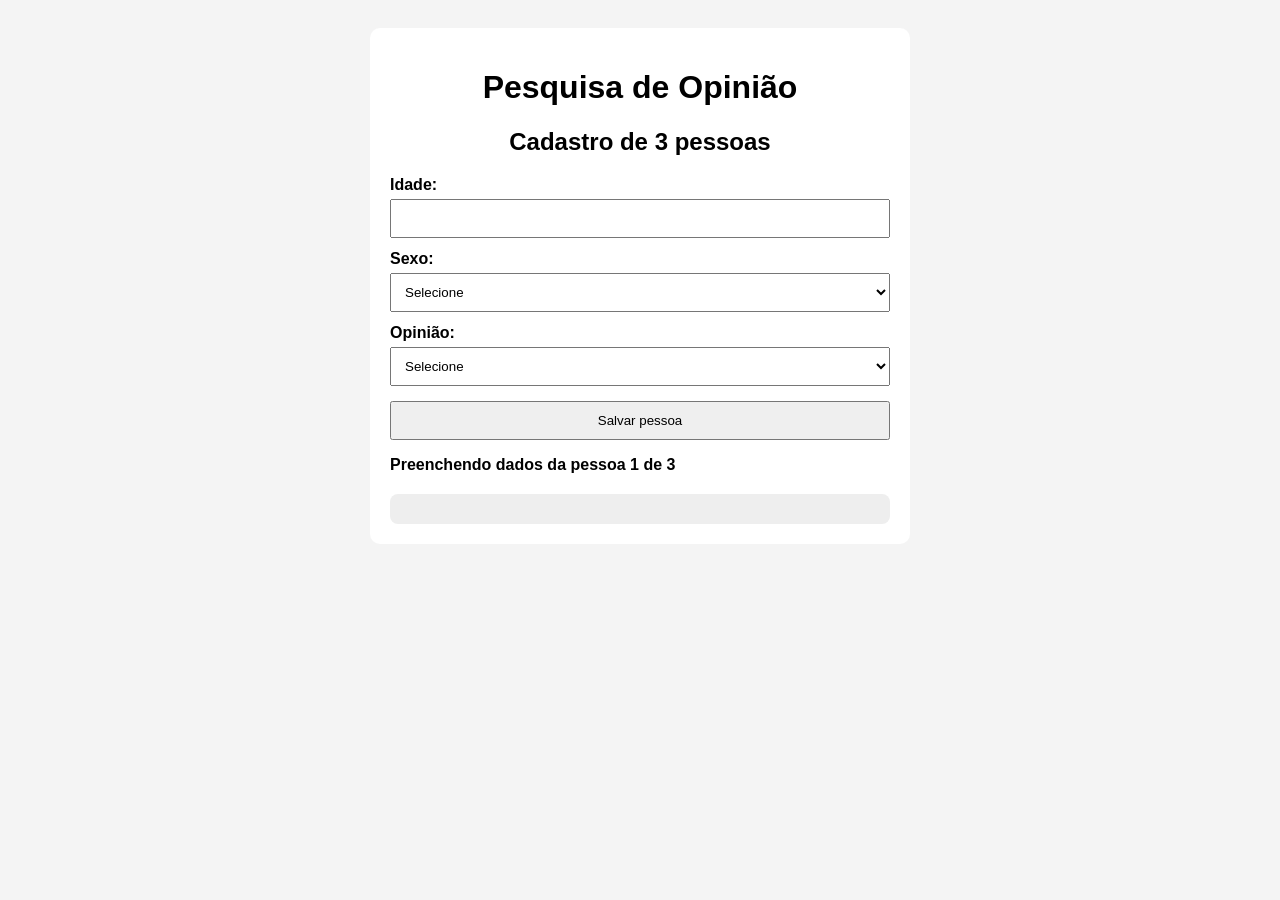
==== Atividade5/Atividade5.html @ 653ca044 "Add files via upload" ====
<!doctype html>
<html lang="pt-BR">
  <head>
    <meta charset="UTF-8" />
    <meta name="viewport" content="width=device-width, initial-scale=1.0" />
    <title>Pesquisa de Filme</title>
  </head>
  <body>
    <div class="container">
      <h1>Pesquisa de Opinião</h1>
      <h2>Cadastro de 3 pessoas</h2>

      <form id="formPesquisa">
        <label for="idade">Idade:</label>
        <input type="number" id="idade" min="1" required />

        <label for="sexo">Sexo:</label>
        <select id="sexo" required>
          <option value="">Selecione</option>
          <option value="M">Masculino</option>
          <option value="F">Feminino</option>
          <option value="O">Outros</option>
        </select>

        <label for="opiniao">Opinião:</label>
        <select id="opiniao" required>
          <option value="">Selecione</option>
          <option value="4">Ótimo</option>
          <option value="3">Bom</option>
          <option value="2">Regular</option>
          <option value="1">Péssimo</option>
        </select>

        <button type="submit">Salvar pessoa</button>
      </form>

      <div id="status"></div>
      <div id="resultado"></div>
    </div>
  </body>

  <style>
    body {
      font-family: Arial, sans-serif;
      background-color: #f4f4f4;
      padding: 20px;
    }

    .container {
      max-width: 500px;
      margin: auto;
      background: white;
      padding: 20px;
      border-radius: 10px;
    }

    h1,
    h2 {
      text-align: center;
    }

    label {
      display: block;
      margin-top: 12px;
      font-weight: bold;
    }

    input,
    select,
    button {
      width: 100%;
      padding: 10px;
      margin-top: 5px;
      box-sizing: border-box;
    }

    button {
      margin-top: 15px;
      cursor: pointer;
    }

    #resultado {
      margin-top: 20px;
      background: #eeeeee;
      padding: 15px;
      border-radius: 8px;
      white-space: pre-line;
    }
  </style>

  <script>
    let totalPessoas = 3;
    let pessoaAtual = 1;

    let somaIdade = 0;
    let maisVelha = 0;
    let maisNova = Infinity;

    let pessimo = 0;
    let otimoBom = 0;

    let homens = 0;
    let mulheres = 0;
    let outros = 0;

    const form = document.getElementById("formPesquisa");
    const status = document.getElementById("status");
    const resultado = document.getElementById("resultado");

    status.innerHTML =
      "<p><strong>Preenchendo dados da pessoa 1 de 3</strong></p>";

    form.addEventListener("submit", function (event) {
      event.preventDefault();

      let idade = parseInt(document.getElementById("idade").value);
      let sexo = document.getElementById("sexo").value;
      let opiniao = parseInt(document.getElementById("opiniao").value);

      somaIdade += idade;

      if (idade > maisVelha) {
        maisVelha = idade;
      }

      if (idade < maisNova) {
        maisNova = idade;
      }

      if (opiniao === 1) {
        pessimo++;
      }

      if (opiniao === 4 || opiniao === 3) {
        otimoBom++;
      }

      if (sexo === "M") {
        homens++;
      } else if (sexo === "F") {
        mulheres++;
      } else {
        outros++;
      }

      if (pessoaAtual < totalPessoas) {
        pessoaAtual++;
        status.innerHTML =
          "<p><strong>Preenchendo dados da pessoa " +
          pessoaAtual +
          " de 3</strong></p>";
        form.reset();
      } else {
        let mediaIdade = somaIdade / totalPessoas;
        let porcentagemOtimoBom = (otimoBom / totalPessoas) * 100;

        resultado.innerHTML =
          "<h3>Resultado final</h3>" +
          "<p><strong>Média das idades:</strong> " +
          mediaIdade.toFixed(2) +
          "</p>" +
          "<p><strong>Idade da pessoa mais velha:</strong> " +
          maisVelha +
          "</p>" +
          "<p><strong>Idade da pessoa mais nova:</strong> " +
          maisNova +
          "</p>" +
          "<p><strong>Quantidade que respondeu péssimo:</strong> " +
          pessimo +
          "</p>" +
          "<p><strong>Porcentagem que respondeu ótimo ou bom:</strong> " +
          porcentagemOtimoBom.toFixed(2) +
          "%</p>" +
          "<p><strong>Homens:</strong> " +
          homens +
          "</p>" +
          "<p><strong>Mulheres:</strong> " +
          mulheres +
          "</p>" +
          "<p><strong>Outros:</strong> " +
          outros +
          "</p>";

        status.innerHTML = "<p><strong>Pesquisa finalizada.</strong></p>";
        form.style.display = "none";
      }
    });
  </script>
</html>
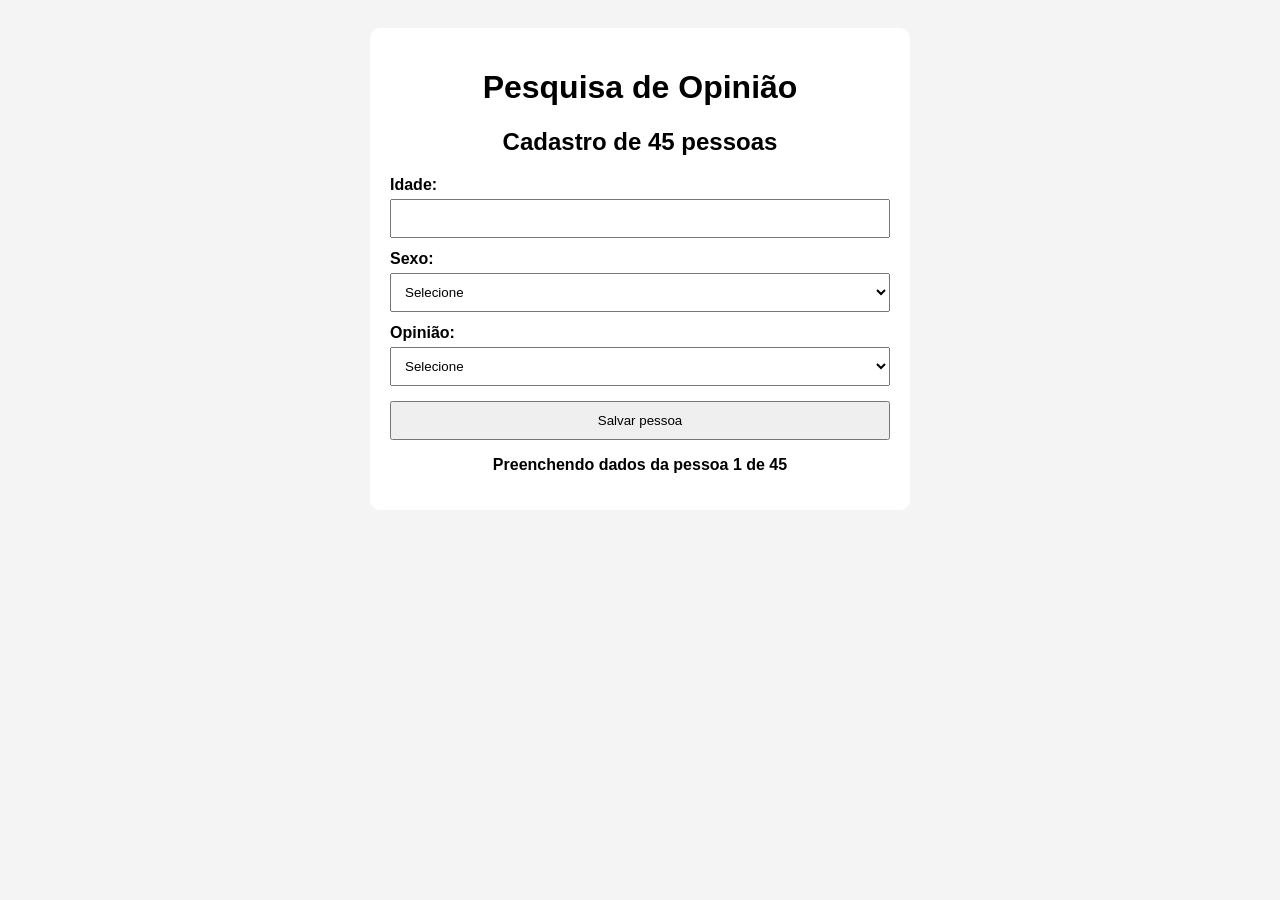
==== commit b2e9d7ca: "Add files via upload" ====
--- a/Atividade5/Atividade5.html
+++ b/Atividade5/Atividade5.html
@@ -4,11 +4,66 @@
     <meta charset="UTF-8" />
     <meta name="viewport" content="width=device-width, initial-scale=1.0" />
     <title>Pesquisa de Filme</title>
+
+    <style>
+      body {
+        font-family: Arial, sans-serif;
+        background-color: #f4f4f4;
+        padding: 20px;
+      }
+
+      .container {
+        max-width: 500px;
+        margin: auto;
+        background: white;
+        padding: 20px;
+        border-radius: 10px;
+      }
+
+      h1,
+      h2 {
+        text-align: center;
+      }
+
+      label {
+        display: block;
+        margin-top: 12px;
+        font-weight: bold;
+      }
+
+      input,
+      select,
+      button {
+        width: 100%;
+        padding: 10px;
+        margin-top: 5px;
+        box-sizing: border-box;
+      }
+
+      button {
+        margin-top: 15px;
+        cursor: pointer;
+      }
+
+      #resultado {
+        margin-top: 20px;
+        background: #eeeeee;
+        padding: 15px;
+        border-radius: 8px;
+        white-space: pre-line;
+      }
+
+      #status {
+        margin-top: 15px;
+        text-align: center;
+      }
+    </style>
   </head>
+
   <body>
     <div class="container">
       <h1>Pesquisa de Opinião</h1>
-      <h2>Cadastro de 3 pessoas</h2>
+      <h2>Cadastro de 45 pessoas</h2>
 
       <form id="formPesquisa">
         <label for="idade">Idade:</label>
@@ -35,61 +90,11 @@
       </form>
 
       <div id="status"></div>
-      <div id="resultado"></div>
     </div>
   </body>
 
-  <style>
-    body {
-      font-family: Arial, sans-serif;
-      background-color: #f4f4f4;
-      padding: 20px;
-    }
-
-    .container {
-      max-width: 500px;
-      margin: auto;
-      background: white;
-      padding: 20px;
-      border-radius: 10px;
-    }
-
-    h1,
-    h2 {
-      text-align: center;
-    }
-
-    label {
-      display: block;
-      margin-top: 12px;
-      font-weight: bold;
-    }
-
-    input,
-    select,
-    button {
-      width: 100%;
-      padding: 10px;
-      margin-top: 5px;
-      box-sizing: border-box;
-    }
-
-    button {
-      margin-top: 15px;
-      cursor: pointer;
-    }
-
-    #resultado {
-      margin-top: 20px;
-      background: #eeeeee;
-      padding: 15px;
-      border-radius: 8px;
-      white-space: pre-line;
-    }
-  </style>
-
   <script>
-    let totalPessoas = 3;
+    let totalPessoas = 45;
     let pessoaAtual = 1;
 
     let somaIdade = 0;
@@ -108,7 +113,9 @@
     const resultado = document.getElementById("resultado");
 
     status.innerHTML =
-      "<p><strong>Preenchendo dados da pessoa 1 de 3</strong></p>";
+      "<p><strong>Preenchendo dados da pessoa 1 de " +
+      totalPessoas +
+      "</strong></p>";
 
     form.addEventListener("submit", function (event) {
       event.preventDefault();
@@ -148,7 +155,9 @@
         status.innerHTML =
           "<p><strong>Preenchendo dados da pessoa " +
           pessoaAtual +
-          " de 3</strong></p>";
+          " de " +
+          totalPessoas +
+          "</strong></p>";
         form.reset();
       } else {
         let mediaIdade = somaIdade / totalPessoas;
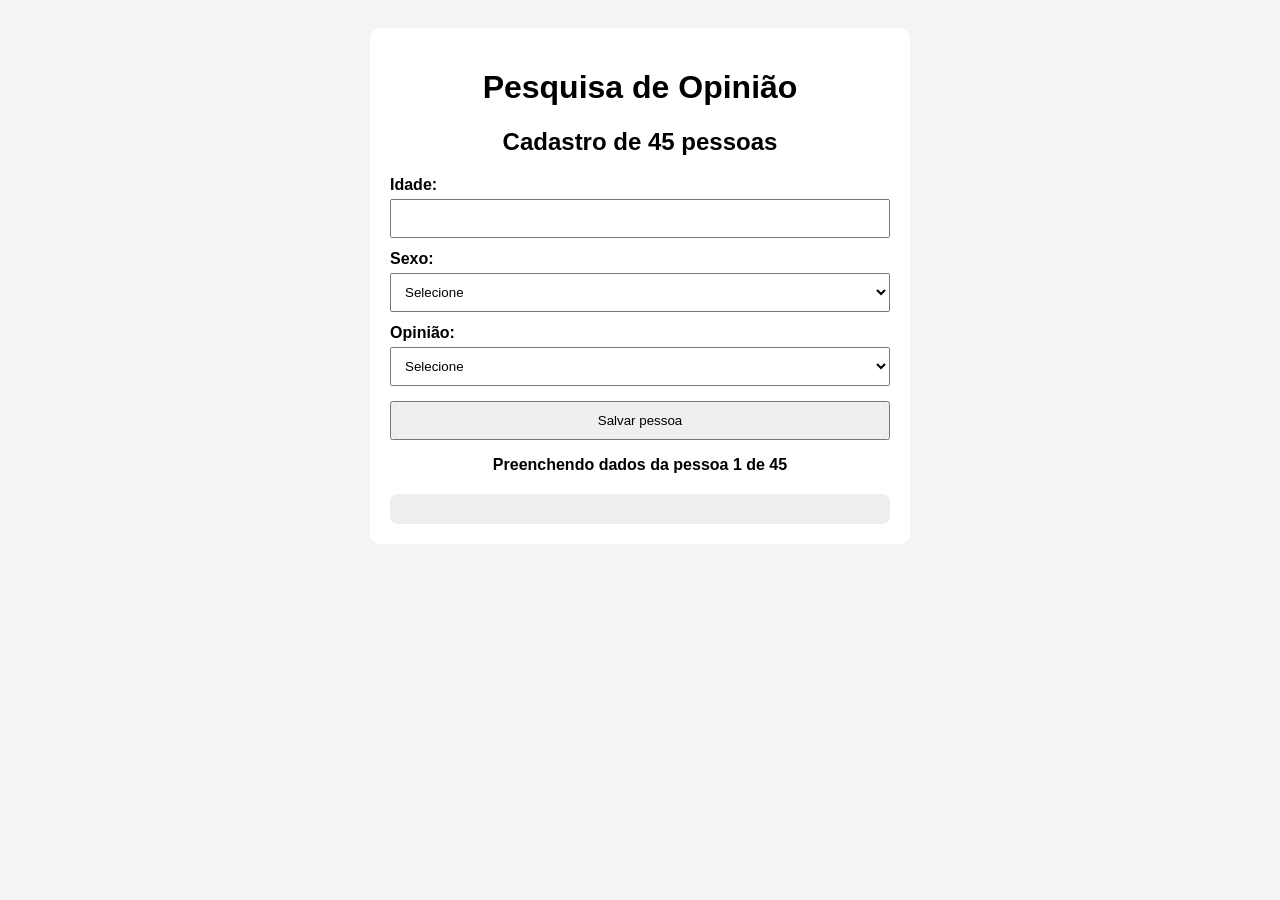
==== commit 89380775: "Update Atividade5.html" ====
--- a/Atividade5/Atividade5.html
+++ b/Atividade5/Atividade5.html
@@ -90,6 +90,7 @@
       </form>
 
       <div id="status"></div>
+      <div id="resultado"></div>
     </div>
   </body>
 
